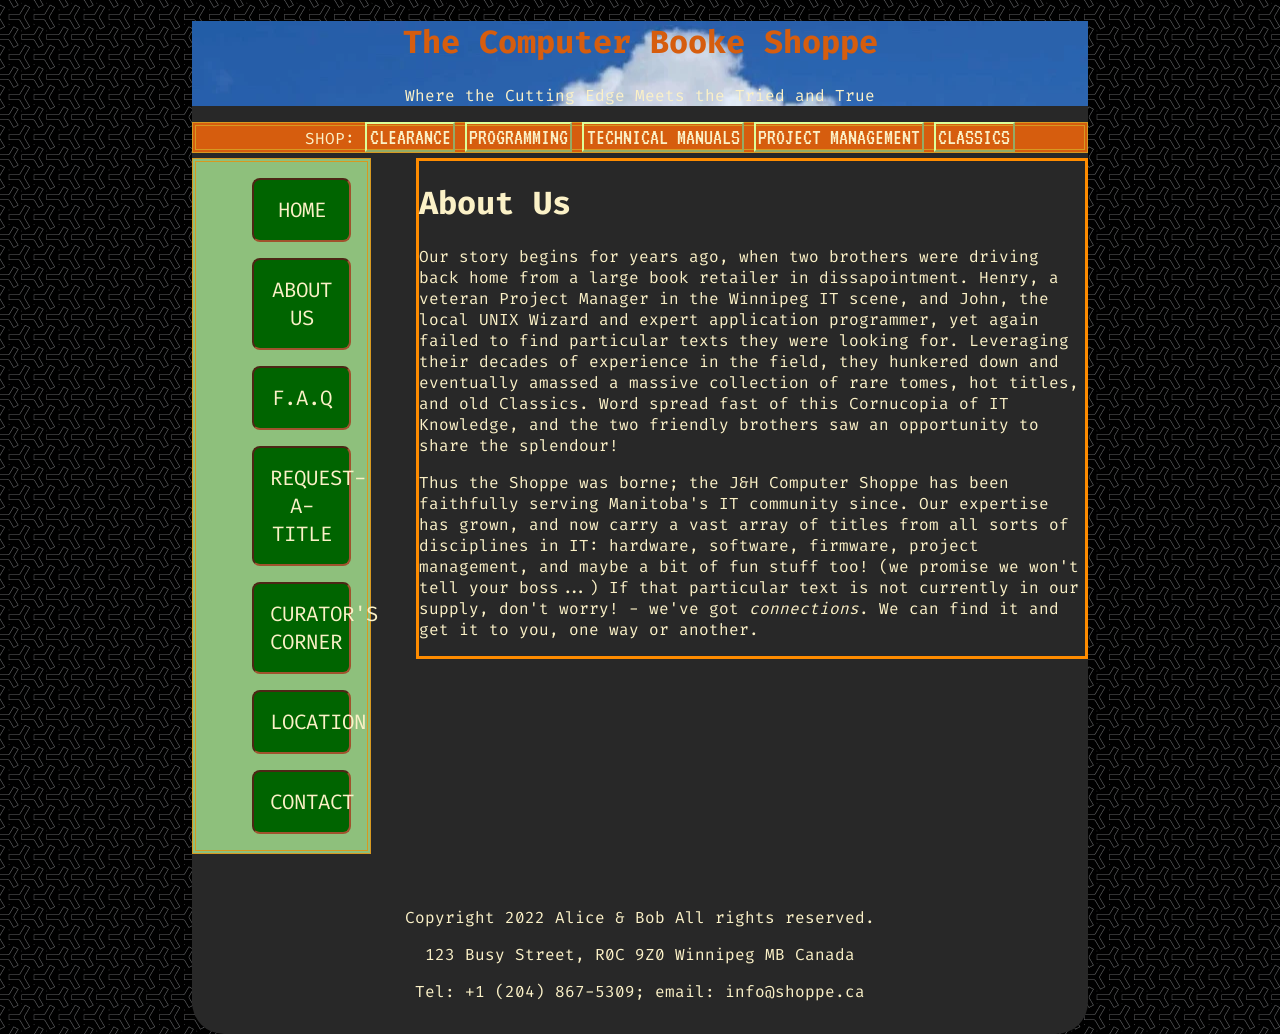
==== src/about-us.html @ 0853d730 "added about us page and fixed some styles" ====
<!DOCTYPE html>
<html>

  <head>
    <!-- Change Page Title Here -->
  <title>PAGE TITLE</title>
  <link href="styles/typography.css" type="text/css" rel="stylesheet">
  <link href="styles/layout.css" type="text/css" rel="stylesheet">

  </head>

  
<body>
  <!--The content shall be placed in a central area on the page, because screens
        are wide. This also gives us a two-tone background. -->
  <div id="page">

    <header>
      <!-- title block -->
      <div id="title">
        <h1>The Computer Booke Shoppe</h1>
        <p>Where the Cutting Edge Meets the Tried and True</p>
      </div>
      <nav>
        <!-- make sure to add class="current" to current page if applicable -->
        <ul>
          <li>SHOP:</li>
          <li><a href="clearance.html">CLEARANCE</a></li>
          <li><a href="programming.html">PROGRAMMING</a></li>
          <li><a href="techref.html">TECHNICAL MANUALS</a></li>
          <li><a href="project.html">PROJECT MANAGEMENT</a></li>
          <li><a href="classics.html">CLASSICS</a></li>
        </ul>
      </nav>
    </header>

    <aside>
      <ul>
        <li><a href="index.html">HOME</a></li>
        <li><a href="about.html">ABOUT US</a></li>
        <li><a href="#">F.A.Q</a></li>
        <li><a href="reqtitle.html">REQUEST-A-TITLE</a></li>
        <li><a href="#">CURATOR'S CORNER</a></li>
        <li><a href="#">LOCATION</a></li>
        <li><a href="#">CONTACT</a></li>
      </ul>
    </aside>

    <!-- The main content area -->

    <main>
      <h1>About Us</h1>
      <p>Our story begins for years ago, when two brothers were driving back home from a large book retailer in dissapointment. Henry, a veteran Project Manager in the Winnipeg IT scene, and John, the local UNIX Wizard and expert application programmer, yet again failed to find particular texts they were looking for. Leveraging their decades of experience in the field, they hunkered down and eventually amassed a massive collection of rare tomes, hot titles, and old Classics. Word spread fast of this Cornucopia of IT Knowledge, and the two friendly brothers saw an opportunity to share the splendour!</p>

      <p>Thus the Shoppe was borne; the J&amp;H Computer Shoppe has been faithfully serving Manitoba's IT community since. Our expertise has grown, and now carry a vast array of titles from all sorts of disciplines in IT: hardware, software, firmware, project management, and maybe a bit of fun stuff too! (we promise we won't tell your boss...) If that particular text is not currently in our supply, don't worry! - we've got <em>connections</em>. We can find it and get it to you, one way or another. </p>
    </main>

    <footer>
      <br>
      <p>Copyright 2022 Alice & Bob All rights reserved.</p>
      <p>123 Busy Street, R0C 9Z0 Winnipeg MB Canada</p>
      <p>Tel: +1 (204) 867-5309; email: info@shoppe.ca</p>
    </footer>
  </div>
</body>

</html>
---- src/styles/typography.css ----
/* ===== FONTS ===== */

/* main font */
@font-face {
    font-family: 'Fira Code';
    src: url('FiraCode-VariableFont_wght.ttf');}


/* Title font */
@font-face {
    font-family: 'VT323';
    src: url('VT323-Regular.ttf');}
---- src/styles/layout.css ----
* {
    box-sizing: border-box;
}

body {
    margin: 0;
    padding: 0; /* clean start */
    background-image: url("../img/bg-tile.png");
    color: #fbf1c7;
    font-family: 'Fira Code', monospace;
}

#page {
    width: 70%;
    margin: auto;
    /*height: 100vh;*/

    /*background styling */
    background-color: #282828;
    border-radius: 2em;
}

/* Header */
#title {
    background-image: url("../img/cloud-bar.webp");
}

#title h1 {
    text-align: center;
    color: #d65d0e;
}

#title p {
    text-align: center;
    text-decoration: oblique;
}


/* nav-bar */
nav ul {
    margin: 0px auto 5px auto;
    border: 4px double #d79921;
    background-color: #d65d0e;
    text-align: center;
}

nav li {
    display: inline;
}
nav a {
    color: #fbf1c7;
    font-family: VT323, monospace;
    font-size: 1.4em;
    text-decoration: none;
    padding: 0.1em;
    border: 2px outset #df9;
}

a.current {
    font-weight: bold;
    font-size: 1.5em;
}

nav a:hover {
  font-size: 1.6em;
    color: #b8bb26;
    background-color: #fb4934;
    text-decoration: none;
    border-bottom: 2px dotted white;
    padding-bottom: 0.1em;
}
/* === SIDE PANEL === */
aside {
    float: left;
    width: 20%;
    margin: 0;
    background-color:  #8ec07c;
    border: 4px double #d79921;

}
aside ul {
    margin: auto;
}
aside li {
    list-style: none;
    text-align: center;
    background-color: darkgreen;
    margin: 1em;
    padding: 1em;
    border: 2px inset sienna;
    border-radius: 0.5em;
}

aside a {
    font-size: 1.3em;
    font-family: 'Fira Code', monospace;
    color: #fbf1c7;
    text-decoration: none;
}
/* ====== MAIN ====== */
main {
    float: right;
    width: 75%;
    margin-left: 1em;
    border: 3px darkorange solid;
}
#main h1, main h2 {
    text-align: center;
}

#blurb {
    padding: 1em;
}
#blurb p {
    margin-left: 10%;
    width: 40%;
    padding: 1em;
        border: 2px dotted white;
}
#blurb-text {
   

}

#blurb img {
    float: right;
    position: relative;
    right: 100px;
    top: -25px;
}

#sale-title {
    margin-top: 2em;
    text-align: center;
    font-size: 3em; 
    color: #fb4934;
    font-weight: bold;
   
}
#sale-grid {
    margin: 0 12.5%;
    padding: 1 em;
    border: 2px dotted white;
    float: left;
}

.product {
    width: 270px;
    margin: 1em;
    text-align: center;
    float: left;
    border: 1px solid limegreen;
}

.old-price {
    font-size: 0.9em;
    font-style: italic;
    text-decoration: line-through;
}
.new-price {
    font-size: 1em;
    font-weight: bold;
    color: white;
}
.sale {
    font-size: 1.1em;
    font-style: oblique;
    color: limegreen;
}
h1.welcome {
    text-align: center;
    font-size: 4.5em;
    font-family: VT323, monospace;
    color: #d79921;
    border-bottom: 2px #d79921 solid;
    border-left: #d79921 solid;
}

.clearer {
    clear: both;
}

#info-split {
    margin: 0;
    overflow: auto;
    width: 100%;

}

#info-req {
    padding: 1em;
    border-right: 2px dotted white;
    float: left;
    width: 50%;
}
#info-req img {
    float: right;
    margin: 1em; 
}

#info-corner {
    padding: 1em;
    float: left;
    width: 50%;
}
/* ===== FOOTER ===== */
footer {
    text-align: center;
    width: 40em;
    padding: 1em;
    margin-top: 2em;
    margin-right: auto;
    margin-left: auto;
    clear: both;
}
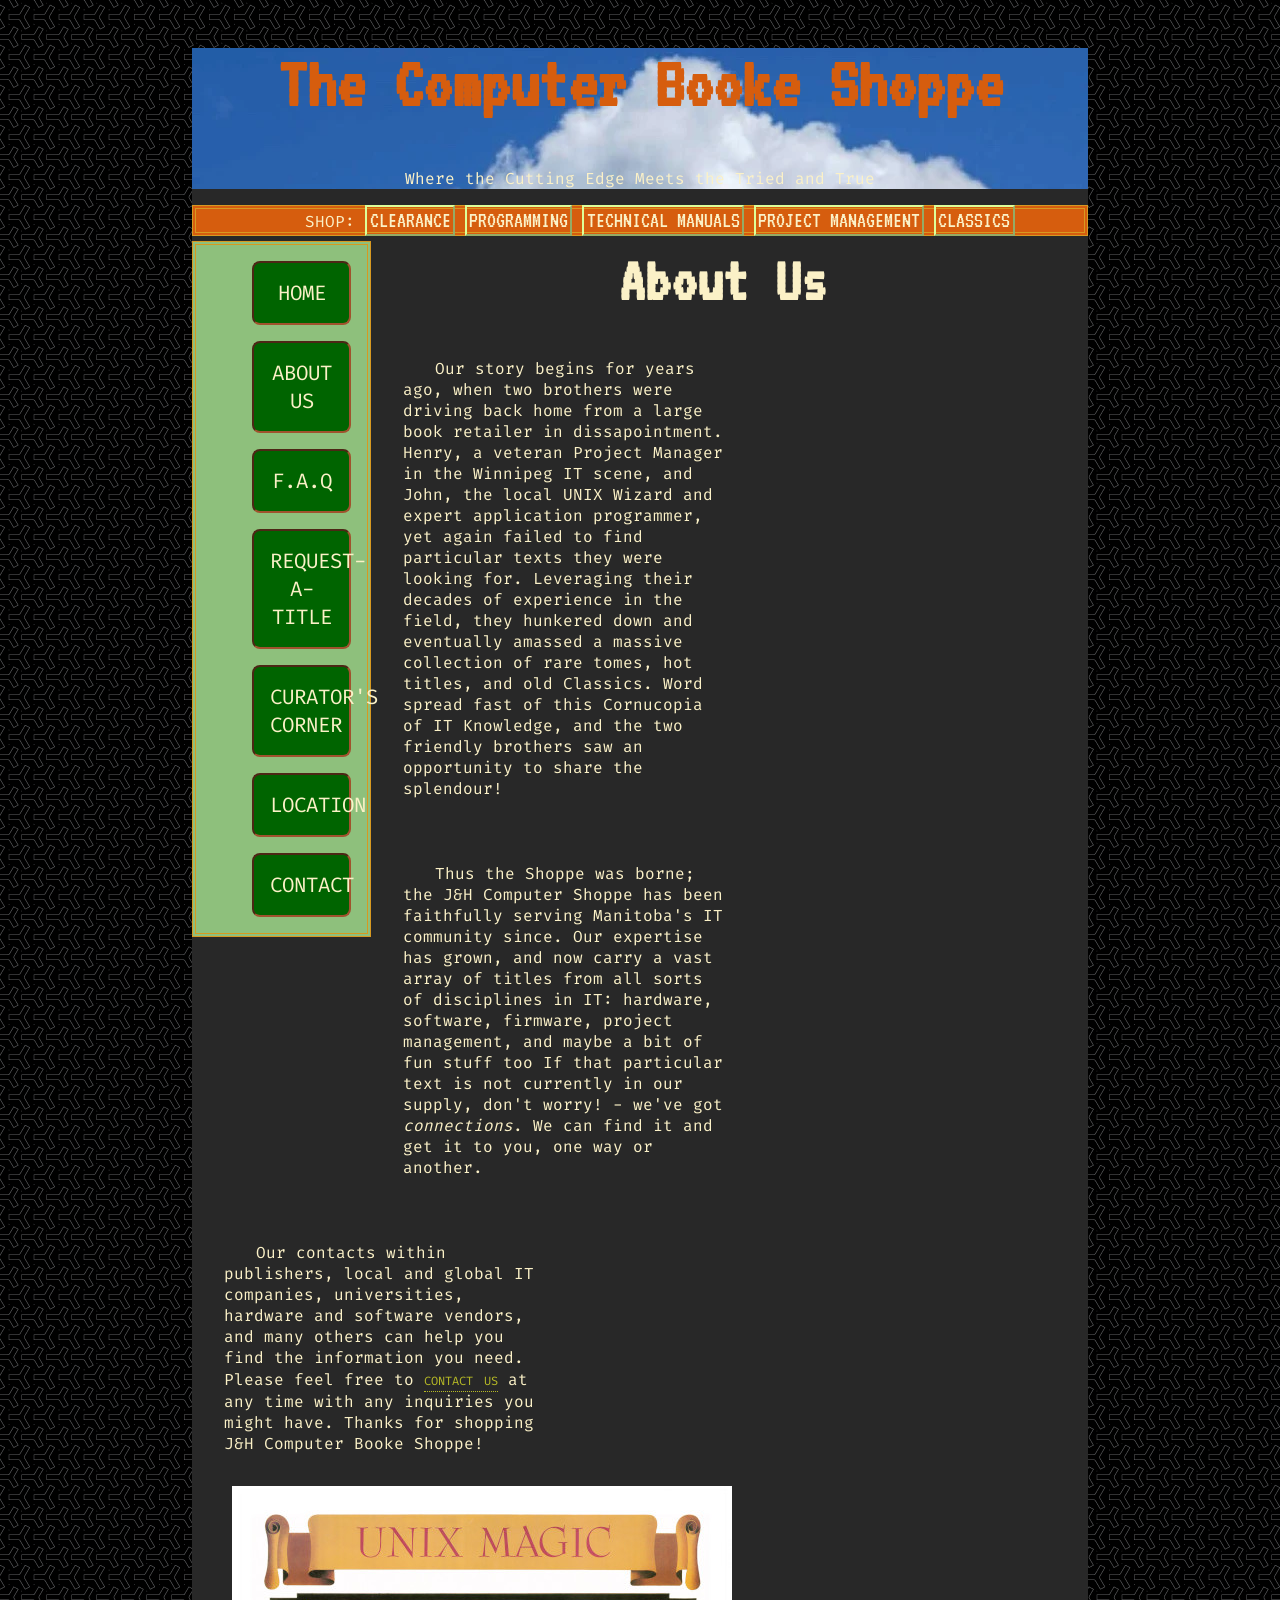
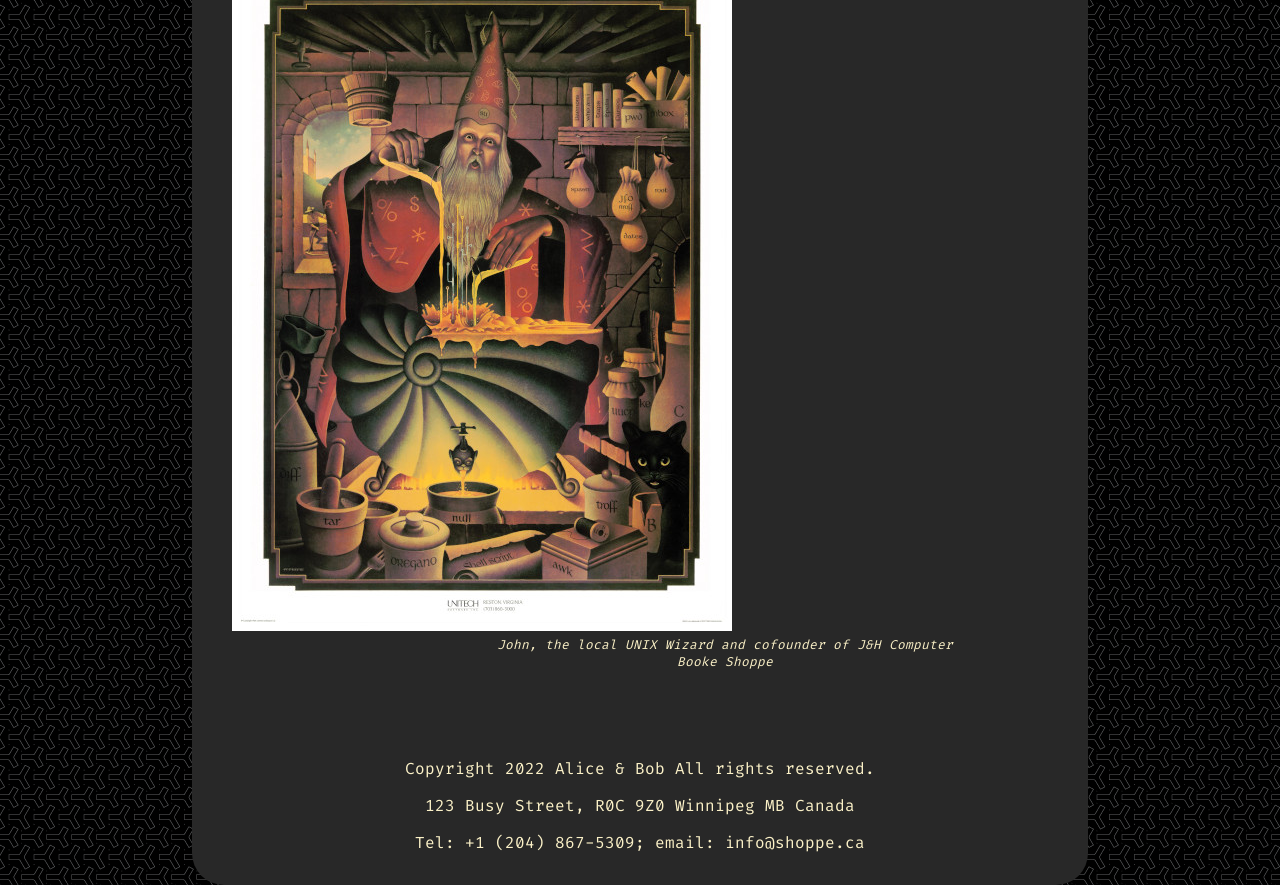
==== commit 226792d7: "about us page" ====
--- a/src/about-us.html
+++ b/src/about-us.html
@@ -4,56 +4,71 @@
   <head>
     <!-- Change Page Title Here -->
   <title>PAGE TITLE</title>
-  <link href="styles/typography.css" type="text/css" rel="stylesheet">
-  <link href="styles/layout.css" type="text/css" rel="stylesheet">
-
+  <link href="styles/main.css" type="text/css" rel="stylesheet">
+  <link href="styles/about.css" type="text/css" rel="stylesheet">
   </head>
-
   
-<body>
-  <!--The content shall be placed in a central area on the page, because screens
+  
+  <body>
+    <!--The content shall be placed in a central area on the page, because screens
         are wide. This also gives us a two-tone background. -->
-  <div id="page">
-
-    <header>
-      <!-- title block -->
-      <div id="title">
-        <h1>The Computer Booke Shoppe</h1>
-        <p>Where the Cutting Edge Meets the Tried and True</p>
-      </div>
-      <nav>
-        <!-- make sure to add class="current" to current page if applicable -->
+    <div id="page">
+  
+      <header>
+        <!-- title block -->
+        <div id="title">
+          <h1>The Computer Booke Shoppe</h1>
+          <p>Where the Cutting Edge Meets the Tried and True</p>
+        </div>
+        <nav>
+          <!-- make sure to add class="current" to current page if applicable -->
+          <ul>
+            <li>SHOP:</li>
+            <li><a href="clearance.html">CLEARANCE</a></li>
+            <li><a href="programming.html">PROGRAMMING</a></li>
+            <li><a href="techref.html">TECHNICAL MANUALS</a></li>
+            <li><a href="project.html">PROJECT MANAGEMENT</a></li>
+            <li><a href="classics.html">CLASSICS</a></li>
+          </ul>
+        </nav>
+      </header>
+  
+      <aside>
         <ul>
-          <li>SHOP:</li>
-          <li><a href="clearance.html">CLEARANCE</a></li>
-          <li><a href="programming.html">PROGRAMMING</a></li>
-          <li><a href="techref.html">TECHNICAL MANUALS</a></li>
-          <li><a href="project.html">PROJECT MANAGEMENT</a></li>
-          <li><a href="classics.html">CLASSICS</a></li>
+          <li><a href="index.html">HOME</a></li>
+          <li><a href="about.html">ABOUT US</a></li>
+          <li><a href="#">F.A.Q</a></li>
+          <li><a href="reqtitle.html">REQUEST-A-TITLE</a></li>
+          <li><a href="#">CURATOR'S CORNER</a></li>
+          <li><a href="#">LOCATION</a></li>
+          <li><a href="#">CONTACT</a></li>
         </ul>
-      </nav>
-    </header>
-
-    <aside>
-      <ul>
-        <li><a href="index.html">HOME</a></li>
-        <li><a href="about.html">ABOUT US</a></li>
-        <li><a href="#">F.A.Q</a></li>
-        <li><a href="reqtitle.html">REQUEST-A-TITLE</a></li>
-        <li><a href="#">CURATOR'S CORNER</a></li>
-        <li><a href="#">LOCATION</a></li>
-        <li><a href="#">CONTACT</a></li>
-      </ul>
-    </aside>
-
-    <!-- The main content area -->
-
-    <main>
-      <h1>About Us</h1>
-      <p>Our story begins for years ago, when two brothers were driving back home from a large book retailer in dissapointment. Henry, a veteran Project Manager in the Winnipeg IT scene, and John, the local UNIX Wizard and expert application programmer, yet again failed to find particular texts they were looking for. Leveraging their decades of experience in the field, they hunkered down and eventually amassed a massive collection of rare tomes, hot titles, and old Classics. Word spread fast of this Cornucopia of IT Knowledge, and the two friendly brothers saw an opportunity to share the splendour!</p>
-
-      <p>Thus the Shoppe was borne; the J&amp;H Computer Shoppe has been faithfully serving Manitoba's IT community since. Our expertise has grown, and now carry a vast array of titles from all sorts of disciplines in IT: hardware, software, firmware, project management, and maybe a bit of fun stuff too! (we promise we won't tell your boss...) If that particular text is not currently in our supply, don't worry! - we've got <em>connections</em>. We can find it and get it to you, one way or another. </p>
-    </main>
+      </aside>
+  
+      <!-- The main content area -->
+  
+      <main>
+        <h1>About Us</h1>
+        <p>Our story begins for years ago, when two brothers were driving back home from a large book retailer in
+          dissapointment. Henry, a veteran Project Manager in the Winnipeg IT scene, and John, the local UNIX Wizard and
+          expert application programmer, yet again failed to find particular texts they were looking for. Leveraging their
+          decades of experience in the field, they hunkered down and eventually amassed a massive collection of rare
+          tomes, hot titles, and old Classics. Word spread fast of this Cornucopia of IT Knowledge, and the two friendly
+          brothers saw an opportunity to share the splendour!</p>
+  
+        <p>Thus the Shoppe was borne; the J&amp;H Computer Shoppe has been faithfully serving Manitoba's IT community
+          since. Our expertise has grown, and now carry a vast array of titles from all sorts of disciplines in IT:
+          hardware, software, firmware, project management, and maybe a bit of fun stuff too If that particular text is
+          not currently in our supply, don't worry! - we've got <em>connections</em>. We can find it and get it to you,
+          one way or another. </p>
+        <p>Our contacts within publishers, local and global IT companies, universities, hardware and software vendors, and many others can help you find the information you need. Please feel free to <a class="smallcap" href="contact.html">contact us</a> at any time with any inquiries you might have. Thanks for shopping J&amp;H Computer Booke Shoppe!</p>
+        
+        <figure>
+          <img src="img/unix-wizard.jpeg" alt="John, local UNIX wizard.">
+          <figcaption class="wizard">John, the local UNIX Wizard and cofounder of J&amp;H Computer Booke Shoppe</figcaption>
+        </figure>
+<br>
+      </main>
 
     <footer>
       <br>
--- a/src/styles/main.css
+++ b/src/styles/main.css
@@ -0,0 +1,140 @@
+/* ===== F.O.N.T.S ===== */
+
+/* main font */
+@font-face {
+    font-family: 'Fira Code';
+    src: url('FiraCode-VariableFont_wght.ttf');}
+
+
+/* Title font */
+@font-face {
+    font-family: 'VT323';
+    src: url('VT323-Regular.ttf');}
+
+/* ===== L.A.Y.O.U.T ====== */
+
+* {
+    box-sizing: border-box;
+}
+
+body {
+    margin: 0;
+    padding: 0; /* clean start */
+    background-image: url("../img/bg-tile.png");
+    color: #fbf1c7;
+    font-family: 'Fira Code', monospace;
+}
+
+#page {
+    width: 70%;
+    margin: auto;
+    /*height: 100vh;*/
+
+    /*background styling */
+    background-color: #282828;
+    border-radius: 2em;
+}
+
+/* Header */
+#title {
+    background-image: url("../img/cloud-bar.webp");
+}
+
+#title h1 {
+    font-size: 4.5em;
+    font-family: VT323, monospace;
+    text-align: center;
+    color: #d65d0e;
+}
+
+#title p {
+    text-align: center;
+    text-decoration: oblique;
+}
+
+
+/* nav-bar */
+nav ul {
+    margin: 0px auto 5px auto;
+    border: 4px double #d79921;
+    background-color: #d65d0e;
+    text-align: center;
+}
+
+nav li {
+    display: inline;
+}
+nav a {
+    color: #fbf1c7;
+    font-family: VT323, monospace;
+    font-size: 1.4em;
+    text-decoration: none;
+    padding: 0.1em;
+    border: 2px outset #df9;
+}
+
+a.current {
+    font-weight: bold;
+    font-size: 1.5em;
+}
+
+nav a:hover {
+    font-size: 1.6em;
+    color: #b8bb26;
+    background-color: #fb4934;
+    text-decoration: none;
+    border-bottom: 2px dotted white;
+    padding-bottom: 0.1em;
+}
+/* === SIDE PANEL === */
+aside {
+    float: left;
+    width: 20%;
+    margin: 0;
+    background-color:  #8ec07c;
+    border: 4px double #d79921;
+
+}
+aside ul {
+    margin: auto;
+}
+aside li {
+    list-style: none;
+    text-align: center;
+    background-color: darkgreen;
+    margin: 1em;
+    padding: 1em;
+    border: 2px inset sienna;
+    border-radius: 0.5em;
+}
+
+aside a {
+    font-size: 1.3em;
+    font-family: 'Fira Code', monospace;
+    color: #fbf1c7;
+    text-decoration: none;
+}
+
+aside a:hover {
+    color: 
+main {
+    float: right;
+    width: 75%;
+    margin-left: 1em;
+    border: 3px darkorange solid;
+}
+main h1, main h2 {
+    font-family: VT323, monospace;
+    text-align: center;
+}
+/* ===== FOOTER ===== */
+footer {
+    text-align: center;
+    width: 40em;
+    padding: 1em;
+    margin-top: 2em;
+    margin-right: auto;
+    margin-left: auto;
+    clear: both;
+}
+
--- a/src/styles/about.css
+++ b/src/styles/about.css
@@ -0,0 +1,52 @@
+main h1 {
+    margin: 0.2em;
+    text-align: center;
+    font-family: VT323, monospace;
+    font-size: 4em;
+}
+main p {
+    text-indent: 2em;
+    margin: 1em;
+    padding: 1em;
+    width: 40%;
+    float: left;
+}
+
+figcaption.wizard {
+    width: 500px;
+    font-style: italic;
+    font-size: 0.8em;
+    text-align: center;
+    float: right;
+    margin-right: 9%;
+}
+
+figcaption.manager {
+    width: 400px;
+    font-style: italic;
+    font-size: 0.8em;
+    text-align: center;
+}
+
+figure.manager {
+    margin-left: 20%;
+}
+#closing {
+    float: right;
+}
+a.smallcap{
+    font-variant: small-caps;
+    font-size: 1.1em;
+    color: #b8bb26;
+    text-decoration: none;
+    border-bottom: 1px dotted #b8bb26;
+}
+footer {
+    text-align: center;
+    width: 40em;
+    padding: 1em;
+    margin-top: 2em;
+    margin-right: auto;
+    margin-left: auto;
+    clear: both;
+}
